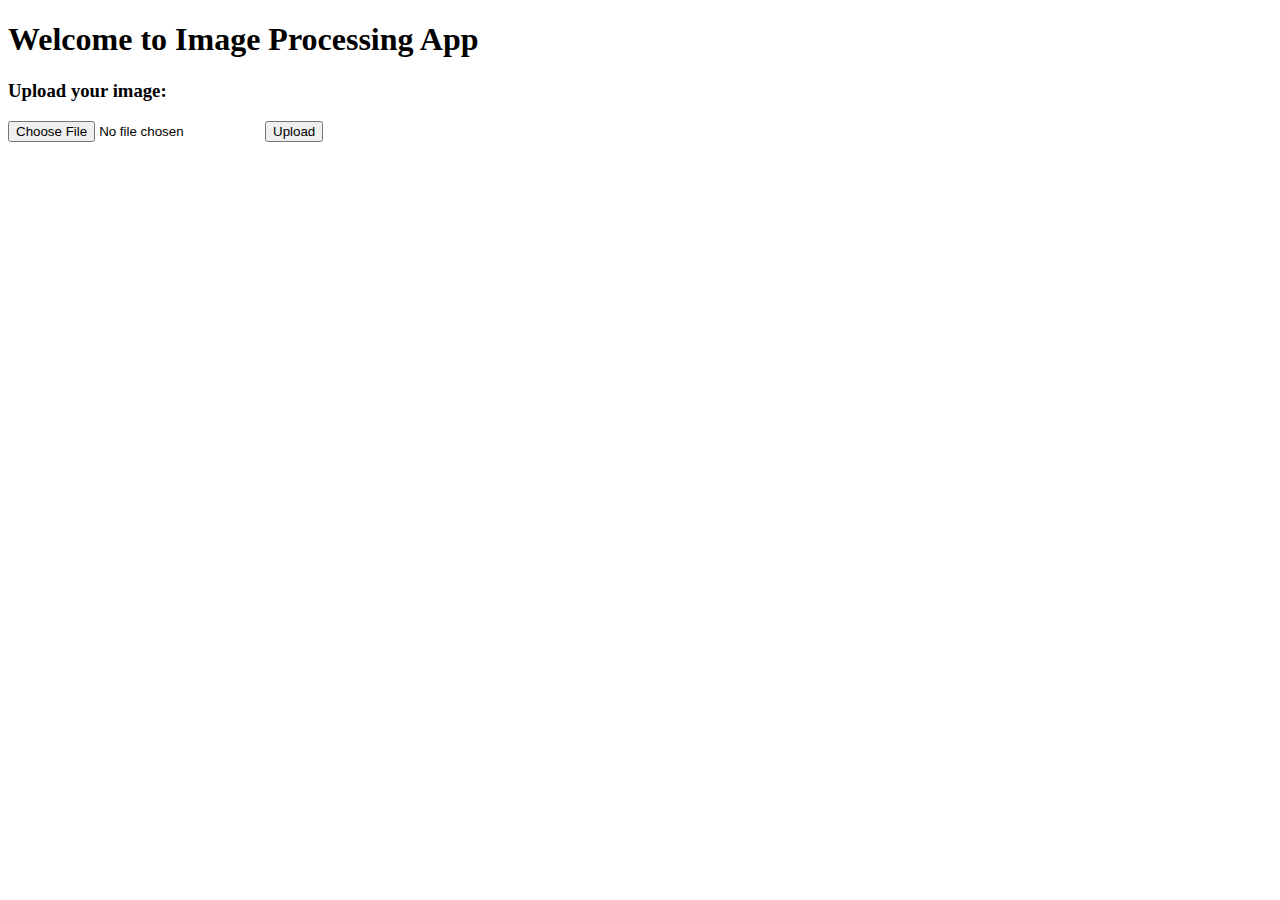
==== templates/index.html @ cdc6a040 "pushing files + ui" ====
<!DOCTYPE html>
<html lang="en">
<head>
    <meta charset="UTF-8">
    <meta name="viewport" content="width=device-width, initial-scale=1.0">
    <link rel="stylesheet" href="{{ url_for('static', filename='styles.css') }}">
    <title>Upload Image</title>
</head>
<body>
    <h1>Welcome to Image Processing App</h1>
    
    <h3>Upload your image:</h3>
    <form action="/" method="post" enctype="multipart/form-data">
        <input type="file" name="image" required> <!-- Changed name to match Flask app -->
        <button type="submit">Upload</button>
    </form>
</body>
</html>
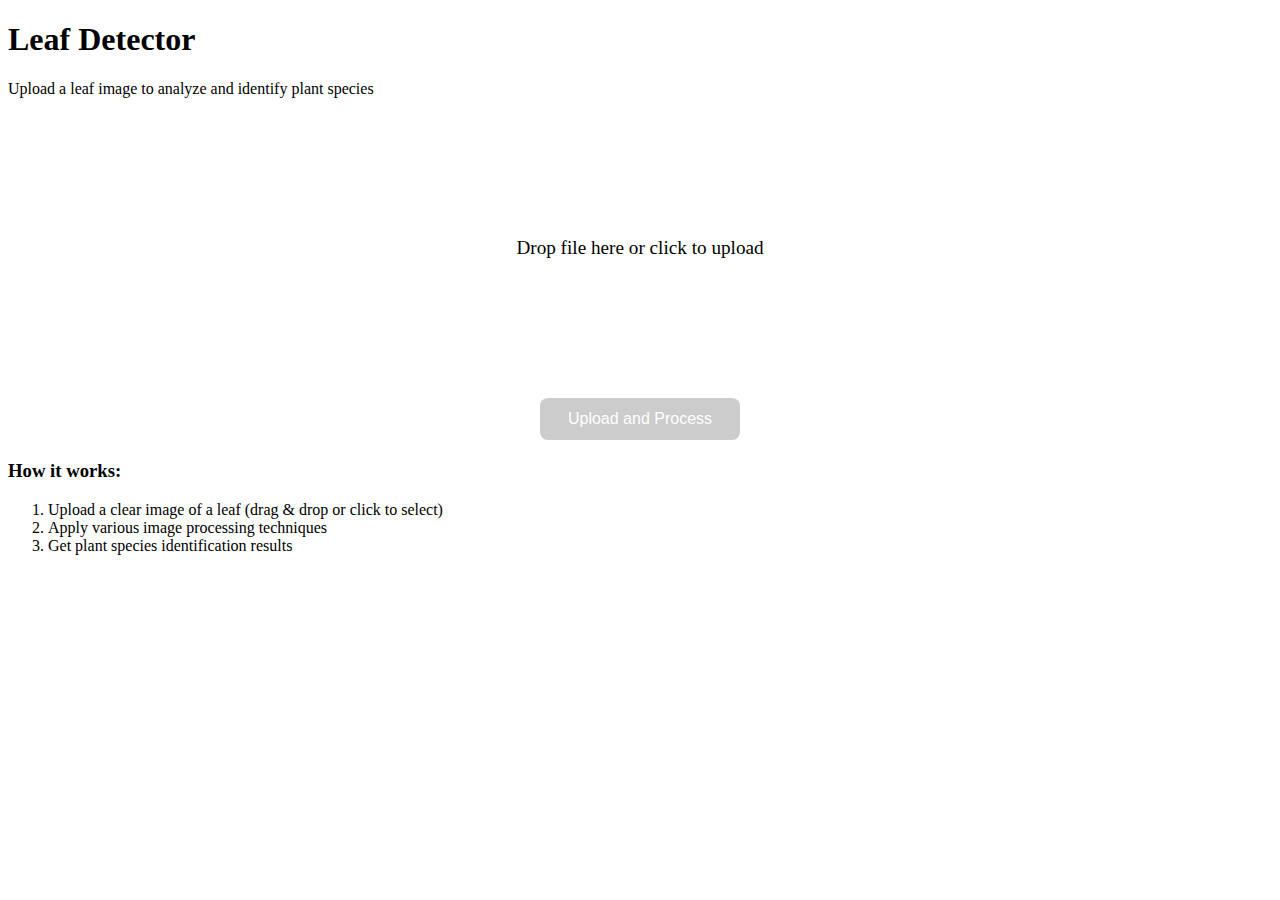
==== commit ce46798b: "changes" ====
--- a/templates/index.html
+++ b/templates/index.html
@@ -3,16 +3,240 @@
 <head>
     <meta charset="UTF-8">
     <meta name="viewport" content="width=device-width, initial-scale=1.0">
+    <title>Leaf Detector</title>
+    <link rel="stylesheet" href="https://fonts.googleapis.com/css2?family=Poppins:wght@400;500;600&display=swap">
     <link rel="stylesheet" href="{{ url_for('static', filename='styles.css') }}">
-    <title>Upload Image</title>
+    <style>
+        .drop-zone {
+            width: 100%;
+            max-width: 500px;
+            height: 200px;
+            padding: 25px;
+            margin: 25px auto;
+            display: flex;
+            align-items: center;
+            justify-content: center;
+            text-align: center;
+            cursor: pointer;
+            border: 2px dashed var(--primary-color);
+            border-radius: 10px;
+            transition: all 0.3s ease;
+        }
+
+        .drop-zone:hover {
+            background-color: rgba(108, 92, 231, 0.1);
+            border-color: var(--secondary-color);
+        }
+
+        .drop-zone.dragover {
+            background-color: rgba(108, 92, 231, 0.2);
+            border-color: var(--secondary-color);
+        }
+
+        .drop-zone__prompt {
+            font-size: 1.2em;
+            color: var(--primary-color);
+            transition: all 0.3s ease;
+        }
+
+        .drop-zone__input {
+            display: none;
+        }
+
+        .drop-zone__thumb {
+            width: 100%;
+            height: 100%;
+            border-radius: 10px;
+            overflow: hidden;
+            background-color: #cccccc;
+            background-size: cover;
+            background-position: center;
+            position: relative;
+            display: none;
+        }
+
+        .drop-zone__thumb::after {
+            content: attr(data-label);
+            position: absolute;
+            bottom: 0;
+            left: 0;
+            width: 100%;
+            padding: 5px 0;
+            color: #ffffff;
+            background: rgba(0, 0, 0, 0.75);
+            font-size: 14px;
+            text-align: center;
+        }
+
+        .error-message {
+            color: #dc3545;
+            text-align: center;
+            margin: 10px 0;
+            display: none;
+        }
+
+        .upload-btn {
+            display: block;
+            width: 200px;
+            margin: 20px auto;
+            padding: 12px 24px;
+            background-color: var(--primary-color);
+            color: white;
+            border: none;
+            border-radius: 8px;
+            cursor: pointer;
+            font-size: 16px;
+            font-weight: 500;
+            transition: all 0.3s ease;
+        }
+
+        .upload-btn:hover {
+            background-color: var(--secondary-color);
+            transform: translateY(-2px);
+        }
+
+        .upload-btn:disabled {
+            background-color: #cccccc;
+            cursor: not-allowed;
+            transform: none;
+        }
+    </style>
 </head>
 <body>
-    <h1>Welcome to Image Processing App</h1>
-    
-    <h3>Upload your image:</h3>
-    <form action="/" method="post" enctype="multipart/form-data">
-        <input type="file" name="image" required> <!-- Changed name to match Flask app -->
-        <button type="submit">Upload</button>
-    </form>
+    <div class="content">
+        <h1>Leaf Detector</h1>
+        <p class="subtitle">Upload a leaf image to analyze and identify plant species</p>
+
+        <form id="uploadForm" action="/" method="POST" enctype="multipart/form-data">
+            <div class="drop-zone">
+                <span class="drop-zone__prompt">Drop file here or click to upload</span>
+                <div class="drop-zone__thumb"></div>
+                <input type="file" name="image" class="drop-zone__input" accept="image/*" required>
+            </div>
+            <div class="error-message"></div>
+            <button type="submit" class="upload-btn" disabled>Upload and Process</button>
+        </form>
+
+        <div class="instructions">
+            <h3>How it works:</h3>
+            <ol>
+                <li>Upload a clear image of a leaf (drag & drop or click to select)</li>
+                <li>Apply various image processing techniques</li>
+                <li>Get plant species identification results</li>
+            </ol>
+        </div>
+    </div>
+
+    <script>
+        document.querySelectorAll(".drop-zone").forEach(dropZone => {
+            const input = dropZone.querySelector(".drop-zone__input");
+            const prompt = dropZone.querySelector(".drop-zone__prompt");
+            const thumb = dropZone.querySelector(".drop-zone__thumb");
+            const errorMessage = document.querySelector(".error-message");
+            const submitButton = document.querySelector(".upload-btn");
+
+            // Click to upload
+            dropZone.addEventListener("click", e => {
+                input.click();
+            });
+
+            // Handle change event
+            input.addEventListener("change", e => {
+                if (input.files.length) {
+                    handleFiles(input.files);
+                }
+            });
+
+            // Drag and drop handlers
+            dropZone.addEventListener("dragover", e => {
+                e.preventDefault();
+                dropZone.classList.add("dragover");
+            });
+
+            ["dragleave", "dragend"].forEach(type => {
+                dropZone.addEventListener(type, e => {
+                    dropZone.classList.remove("dragover");
+                });
+            });
+
+            dropZone.addEventListener("drop", e => {
+                e.preventDefault();
+                dropZone.classList.remove("dragover");
+
+                if (e.dataTransfer.files.length) {
+                    input.files = e.dataTransfer.files;
+                    handleFiles(e.dataTransfer.files);
+                }
+            });
+
+            // Handle selected files
+            function handleFiles(files) {
+                const file = files[0];
+                
+                // Validate file type
+                if (!file.type.startsWith("image/")) {
+                    showError("Please upload an image file");
+                    resetUpload();
+                    return;
+                }
+
+                // Validate file size (max 5MB)
+                if (file.size > 5 * 1024 * 1024) {
+                    showError("File size should be less than 5MB");
+                    resetUpload();
+                    return;
+                }
+
+                // Clear any previous error
+                hideError();
+
+                // Enable submit button
+                submitButton.disabled = false;
+
+                // Update thumbnail
+                updateThumbnail(file);
+            }
+
+            function updateThumbnail(file) {
+                // Show thumbnail container
+                thumb.style.display = "block";
+                prompt.style.display = "none";
+
+                // Set thumbnail label
+                thumb.dataset.label = file.name;
+
+                // Read and show image
+                const reader = new FileReader();
+                reader.readAsDataURL(file);
+                reader.onload = () => {
+                    thumb.style.backgroundImage = `url('${reader.result}')`;
+                };
+            }
+
+            function showError(message) {
+                errorMessage.textContent = message;
+                errorMessage.style.display = "block";
+            }
+
+            function hideError() {
+                errorMessage.style.display = "none";
+            }
+
+            function resetUpload() {
+                input.value = "";
+                thumb.style.display = "none";
+                prompt.style.display = "block";
+                thumb.style.backgroundImage = "";
+                submitButton.disabled = true;
+            }
+        });
+
+        // Form submission handler
+        document.getElementById("uploadForm").addEventListener("submit", function(e) {
+            const submitButton = document.querySelector(".upload-btn");
+            submitButton.disabled = true;
+            submitButton.textContent = "Uploading...";
+        });
+    </script>
 </body>
 </html>
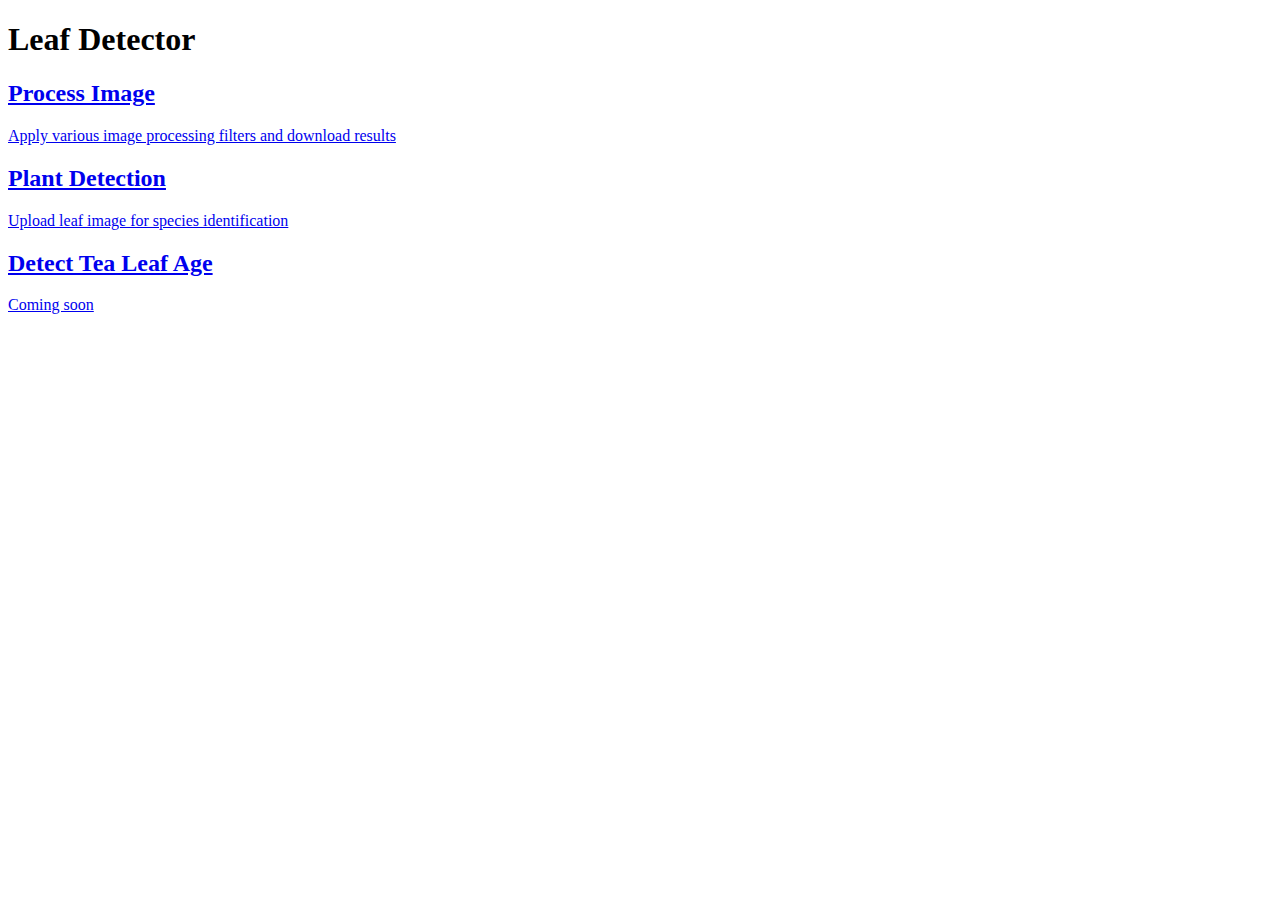
==== commit 52d0633d: "v2" ====
--- a/templates/index.html
+++ b/templates/index.html
@@ -4,239 +4,25 @@
     <meta charset="UTF-8">
     <meta name="viewport" content="width=device-width, initial-scale=1.0">
     <title>Leaf Detector</title>
-    <link rel="stylesheet" href="https://fonts.googleapis.com/css2?family=Poppins:wght@400;500;600&display=swap">
     <link rel="stylesheet" href="{{ url_for('static', filename='styles.css') }}">
-    <style>
-        .drop-zone {
-            width: 100%;
-            max-width: 500px;
-            height: 200px;
-            padding: 25px;
-            margin: 25px auto;
-            display: flex;
-            align-items: center;
-            justify-content: center;
-            text-align: center;
-            cursor: pointer;
-            border: 2px dashed var(--primary-color);
-            border-radius: 10px;
-            transition: all 0.3s ease;
-        }
-
-        .drop-zone:hover {
-            background-color: rgba(108, 92, 231, 0.1);
-            border-color: var(--secondary-color);
-        }
-
-        .drop-zone.dragover {
-            background-color: rgba(108, 92, 231, 0.2);
-            border-color: var(--secondary-color);
-        }
-
-        .drop-zone__prompt {
-            font-size: 1.2em;
-            color: var(--primary-color);
-            transition: all 0.3s ease;
-        }
-
-        .drop-zone__input {
-            display: none;
-        }
-
-        .drop-zone__thumb {
-            width: 100%;
-            height: 100%;
-            border-radius: 10px;
-            overflow: hidden;
-            background-color: #cccccc;
-            background-size: cover;
-            background-position: center;
-            position: relative;
-            display: none;
-        }
-
-        .drop-zone__thumb::after {
-            content: attr(data-label);
-            position: absolute;
-            bottom: 0;
-            left: 0;
-            width: 100%;
-            padding: 5px 0;
-            color: #ffffff;
-            background: rgba(0, 0, 0, 0.75);
-            font-size: 14px;
-            text-align: center;
-        }
-
-        .error-message {
-            color: #dc3545;
-            text-align: center;
-            margin: 10px 0;
-            display: none;
-        }
-
-        .upload-btn {
-            display: block;
-            width: 200px;
-            margin: 20px auto;
-            padding: 12px 24px;
-            background-color: var(--primary-color);
-            color: white;
-            border: none;
-            border-radius: 8px;
-            cursor: pointer;
-            font-size: 16px;
-            font-weight: 500;
-            transition: all 0.3s ease;
-        }
-
-        .upload-btn:hover {
-            background-color: var(--secondary-color);
-            transform: translateY(-2px);
-        }
-
-        .upload-btn:disabled {
-            background-color: #cccccc;
-            cursor: not-allowed;
-            transform: none;
-        }
-    </style>
 </head>
 <body>
     <div class="content">
         <h1>Leaf Detector</h1>
-        <p class="subtitle">Upload a leaf image to analyze and identify plant species</p>
-
-        <form id="uploadForm" action="/" method="POST" enctype="multipart/form-data">
-            <div class="drop-zone">
-                <span class="drop-zone__prompt">Drop file here or click to upload</span>
-                <div class="drop-zone__thumb"></div>
-                <input type="file" name="image" class="drop-zone__input" accept="image/*" required>
-            </div>
-            <div class="error-message"></div>
-            <button type="submit" class="upload-btn" disabled>Upload and Process</button>
-        </form>
-
-        <div class="instructions">
-            <h3>How it works:</h3>
-            <ol>
-                <li>Upload a clear image of a leaf (drag & drop or click to select)</li>
-                <li>Apply various image processing techniques</li>
-                <li>Get plant species identification results</li>
-            </ol>
+        <div class="options">
+            <a href="/process-image" class="option-card">
+                <h2>Process Image</h2>
+                <p>Apply various image processing filters and download results</p>
+            </a>
+            <a href="/plant-detection" class="option-card">
+                <h2>Plant Detection</h2>
+                <p>Upload leaf image for species identification</p>
+            </a>
+            <a href="/tea-leaf-age" class="option-card">
+                <h2>Detect Tea Leaf Age</h2>
+                <p>Coming soon</p>
+            </a>
         </div>
     </div>
-
-    <script>
-        document.querySelectorAll(".drop-zone").forEach(dropZone => {
-            const input = dropZone.querySelector(".drop-zone__input");
-            const prompt = dropZone.querySelector(".drop-zone__prompt");
-            const thumb = dropZone.querySelector(".drop-zone__thumb");
-            const errorMessage = document.querySelector(".error-message");
-            const submitButton = document.querySelector(".upload-btn");
-
-            // Click to upload
-            dropZone.addEventListener("click", e => {
-                input.click();
-            });
-
-            // Handle change event
-            input.addEventListener("change", e => {
-                if (input.files.length) {
-                    handleFiles(input.files);
-                }
-            });
-
-            // Drag and drop handlers
-            dropZone.addEventListener("dragover", e => {
-                e.preventDefault();
-                dropZone.classList.add("dragover");
-            });
-
-            ["dragleave", "dragend"].forEach(type => {
-                dropZone.addEventListener(type, e => {
-                    dropZone.classList.remove("dragover");
-                });
-            });
-
-            dropZone.addEventListener("drop", e => {
-                e.preventDefault();
-                dropZone.classList.remove("dragover");
-
-                if (e.dataTransfer.files.length) {
-                    input.files = e.dataTransfer.files;
-                    handleFiles(e.dataTransfer.files);
-                }
-            });
-
-            // Handle selected files
-            function handleFiles(files) {
-                const file = files[0];
-                
-                // Validate file type
-                if (!file.type.startsWith("image/")) {
-                    showError("Please upload an image file");
-                    resetUpload();
-                    return;
-                }
-
-                // Validate file size (max 5MB)
-                if (file.size > 5 * 1024 * 1024) {
-                    showError("File size should be less than 5MB");
-                    resetUpload();
-                    return;
-                }
-
-                // Clear any previous error
-                hideError();
-
-                // Enable submit button
-                submitButton.disabled = false;
-
-                // Update thumbnail
-                updateThumbnail(file);
-            }
-
-            function updateThumbnail(file) {
-                // Show thumbnail container
-                thumb.style.display = "block";
-                prompt.style.display = "none";
-
-                // Set thumbnail label
-                thumb.dataset.label = file.name;
-
-                // Read and show image
-                const reader = new FileReader();
-                reader.readAsDataURL(file);
-                reader.onload = () => {
-                    thumb.style.backgroundImage = `url('${reader.result}')`;
-                };
-            }
-
-            function showError(message) {
-                errorMessage.textContent = message;
-                errorMessage.style.display = "block";
-            }
-
-            function hideError() {
-                errorMessage.style.display = "none";
-            }
-
-            function resetUpload() {
-                input.value = "";
-                thumb.style.display = "none";
-                prompt.style.display = "block";
-                thumb.style.backgroundImage = "";
-                submitButton.disabled = true;
-            }
-        });
-
-        // Form submission handler
-        document.getElementById("uploadForm").addEventListener("submit", function(e) {
-            const submitButton = document.querySelector(".upload-btn");
-            submitButton.disabled = true;
-            submitButton.textContent = "Uploading...";
-        });
-    </script>
 </body>
 </html>
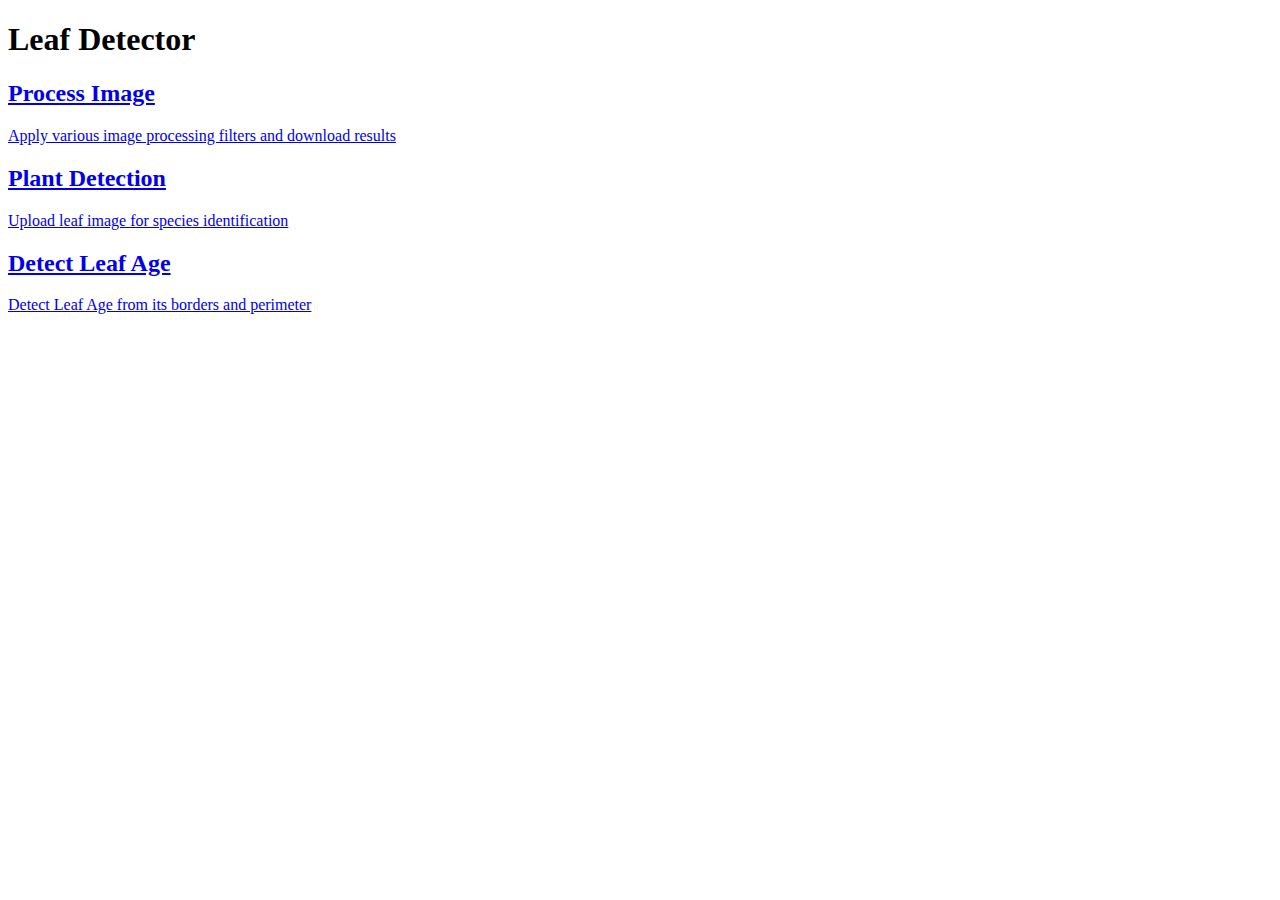
==== commit 91c9356d: "Adjustments" ====
--- a/templates/index.html
+++ b/templates/index.html
@@ -18,9 +18,9 @@
                 <h2>Plant Detection</h2>
                 <p>Upload leaf image for species identification</p>
             </a>
-            <a href="/tea-leaf-age" class="option-card">
-                <h2>Detect Tea Leaf Age</h2>
-                <p>Coming soon</p>
+            <a href="/leaf-age" class="option-card">
+                <h2>Detect Leaf Age</h2>
+                <p>Detect Leaf Age from its borders and perimeter</p>
             </a>
         </div>
     </div>
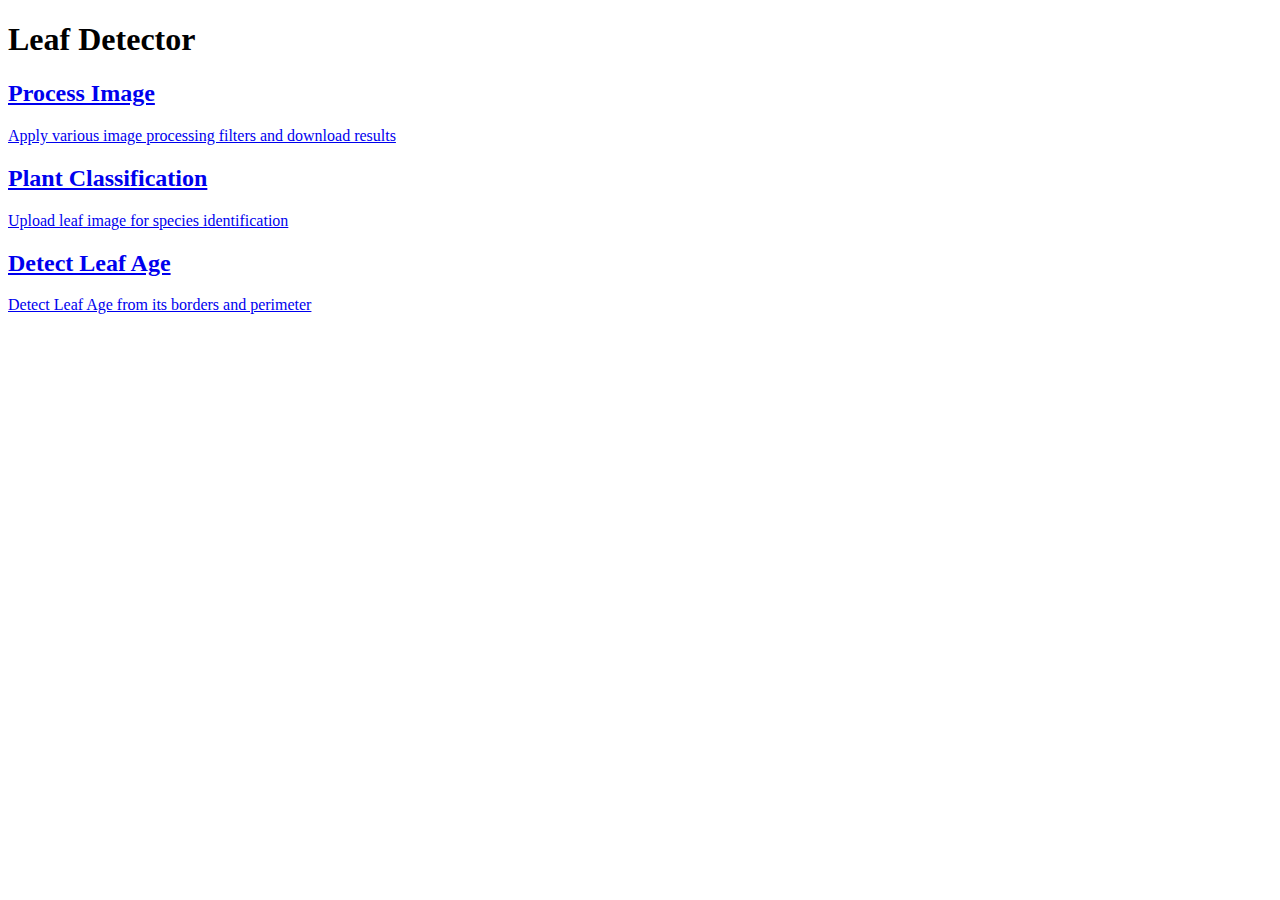
==== commit 98240a15: "update readme.md" ====
--- a/templates/index.html
+++ b/templates/index.html
@@ -4,6 +4,9 @@
     <meta charset="UTF-8">
     <meta name="viewport" content="width=device-width, initial-scale=1.0">
     <title>Leaf Detector</title>
+    <link rel="preconnect" href="https://fonts.googleapis.com">
+    <link rel="preconnect" href="https://fonts.gstatic.com" crossorigin>
+    <link href="https://fonts.googleapis.com/css2?family=Crimson+Text:wght@400;600&family=Playfair+Display:wght@400;600&display=swap" rel="stylesheet">
     <link rel="stylesheet" href="{{ url_for('static', filename='styles.css') }}">
 </head>
 <body>
@@ -15,7 +18,7 @@
                 <p>Apply various image processing filters and download results</p>
             </a>
             <a href="/plant-detection" class="option-card">
-                <h2>Plant Detection</h2>
+                <h2>Plant Classification</h2>
                 <p>Upload leaf image for species identification</p>
             </a>
             <a href="/leaf-age" class="option-card">
